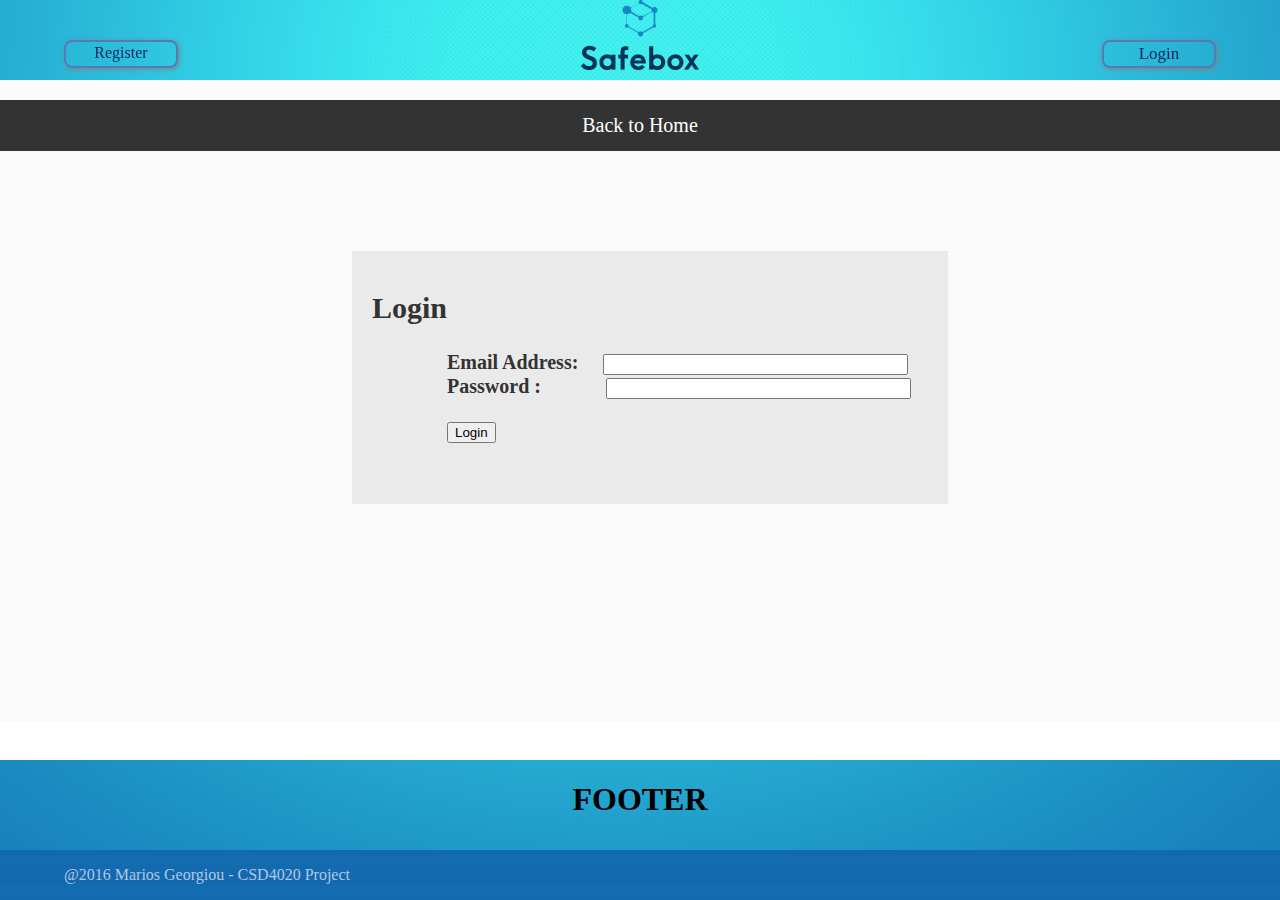
==== login.html @ 028a06c9 "Register + login page Version1 done" ====
<html>
    <head>
        <title>Mybox - Login</title>
        <link rel="/images/onlylogo.png">
        <link rel="stylesheet" type="text/css" href="mystyle.css">
        <script src="myscripts.js"></script> 
    </head>
    <body>
        <div id="wrapper">
            <div id="header">
                <div class="header-inner-container">
                    <div>
                        <a href="register.html" ><p class="header_register">Register</p></a>
                        <a href="index.html"><img src="/images/LogoV.png" class="header_logo" id="logochange"></a>
                        <a href="login.html" ><p class="header_login">Login</p></a>
                    </div>
                    
                </div>
            </div>
            <div id="navmenu">
                <div class="navmenu-inner-container">
                    <ul>
                      <li><a href="index.html">Back to Home</a></li>
                    </ul>
                </div>
                
            </div>
            <div id="main">
                <div class="login-getstarted">
                    <div class="login-inner-container">
                        <div class="login-inner-container-inside">

                            <p class="loginbox-container"><b>Login<br/></b></p>
                            <form action="" method="post" class="loginbox-form-container">
                            <b class="give-me-space">Email Address: </b><input type="email" name="email" size="35"></input><br />
                            <b class="give-me-space">Password : &emsp;&emsp;</b><input type="password" name="password" size="35" height="48px"></input><br /><br/>
                            <input type="submit" value="Login" ></input>
                            </form>
                        </div>
                    </div>
                </div>
                
            </div>
            <footer id="footer">
                <h1>FOOTER</h1>
            </footer>
            <div id="copyright-container">
                <div class="copyright-inner-container">
                    <p style="color: #b2c7e8;" >@2016 Marios Georgiou - CSD4020 Project</p>
                </div>
            </div>
        </div>
        
        
    </body>
</html>
---- mystyle.css ----
/*Index*/





            html, body {
                height: 100%;
                margin: 0;
                padding: 0;
                
            }
            #wrapper {
                margin: 0;
                padding: 0;
                min-height:100%;
                position:relative;
            }
            
            /* header CSS starts here */
            #header {
                display: block;
                background: url(/images/header.gif) no-repeat fixed center;
                background-size: auto;
                height: 80px;
                max-width: 100%;
                width: 100%;
                box-sizing: border-box;
                position:fixed;
                top:0px;
                z-index: 3;
            }
            .header-inner-container{
                max-width: 90%;
                margin-left: auto;
                margin-right: auto;
                margin: 0 auto;
                position: relative;
                text-align: center;
            }
            
            .header_logo {
                display: inline-block;
                height: 70px;
                max-width: 150px;
            }
            .header_master{
                top: 15px;
                right: 105px;
                bottom: 28px;
                left: 105px;
                position: absolute;
                width: auto;
                height: 32px;
                z-index: 3;
            }
            .header_login{
                display: inline-block;
                height: 20px;
                width: 80px;
                float: right;
                font-size: 17px;
                margin-top: 40px;
                color: 0d285b;
                border-style: solid;
                border-width: 2px;
                padding: 2px 15px;
                border-color: 567ab5;
                border-radius: 8px;
                box-shadow: 1px 1px 5px grey;
            }
            .header_login:hover{
                box-shadow: 0px 0px 20px grey;
            }
            .header_register{
                display: inline-block;
                height: 20px;
                width: 80px;
                float: left;
                margin-top: 40px;
                color: 0d285b;
                border-style: solid;
                border-width: 2px;
                padding: 2px 15px;
                border-color: 567ab5;
                border-radius: 8px;
                box-shadow: 1px 1px 5px grey;
            }
            .header_register:hover{
                box-shadow: 0px 0px 20px grey;
            }
            /* header CSS ends here */
            
            /* navigation menu CSS starts here */
            #navmenu {
                display: block;
                background: #fafafa;
                text-align: center;
                padding-top: 100px;
                z-index: -1;
            }
            .navmenu-inner-container{
                max-width: 100%;
                margin-left: auto;
                margin-right: auto;
                margin: 0 auto;
                position: relative;
                background-color: #333;
            }
            ul {
                display: inline-block;
                font-size: 20px;
                list-style-type:none;
                margin: 0;
                padding: 0;
                overflow: hidden;
                background-color: #333;
                text-align: center;
            }
            li {
                float:left;
            }
            li a {
                display: block;
                color: white;
                text-align: center;
                padding: 14px 56px;
                text-decoration: none;
            }

            li a:hover {
                background-color: #111;
            }
            /* navigation menu CSS ends here */
            
            /* main CSS starts here */
            #main {
                background: #fafafa;
                text-align: center;
                min-height: 180px;
                padding-bottom:120px;   /* Height of the footer+below footer */
            }
            .main-inner-container{
                width: 90%;
                margin: 0 auto;
                position: relative;
            }
            .main-getstarted{
                  width: 100%;
                  height: 450px;
                  zoom: 1.3;

                  background-image: url(/images/happy-man-laptop-rock.jpg) no-repeat fixed center;
                  background-image: -webkit-linear-gradient(left, 
                    rgba(255,255,255,0.9) 10%, 
                    rgba(255,255,255,0.2) 70%,
                    rgba(255,255,255,0.7) 90%,
                    rgba(255,255,255,1) 100%
                  ),
                  url(/images/happy-man-laptop-rock.jpg);
            }
            .main-getstarted-container{
                float: left;
                text-align: left;
                color: #333;
            }
            .main-getstarted-container-text{
                font-size: 45px;
                font-family: "Times New Roman", Times, serif;
            }
            .main-getstarted-container-button{
                float:left;
                border-style: solid;
                padding: 10px 15px;
                border-color: 3370d4;
                text-decoration-color: 3370d4;
                border-radius: 8px;
                box-shadow: 2px 2px 2px grey;
            }
            .main-getstarted-container-button:hover{
                background-color: 8bace2;
                box-shadow: 5px 5px 2px grey;
                
            }
            .main-2nd-container_left{
                float: left;
                position: absolute;
                width: 40%;
                height: 400px;
                background-color: #333;
                z-index: 2;
            }
            .main-2nd-container_right{
                position: absolute;
                width: 100%;
                height: 400px;
                background-image: url("/images/designerdesk-27-copy.jpg");
                background-repeat: no-repeat;
                background-position: right; 
                z-index: 1;
            }
            .main-2nd-container-text{
                font-size: 40px;
                font-family: "Times New Roman", Times, serif;
                color: lightcyan;
                float: left;
                text-align: left;
            }
            .main-2nd-container-text-smaller{
                font-size: 25px;
            }
            
            
            
            
            
            
            /* main CSS ends here */
            
            /* footer CSS starts here */
            #footer {
                background: url(/images/footer.gif) fixed center;
                display: block;
                text-align: center;
                position: absolute;
                bottom:0;
                width:100%;
                height:90px;
                margin-bottom: 50px;
            }
            #copyright-container{
                background: url(/images/footer_30px.gif) fixed center;
                bottom: 0;
                position: absolute;
                width: 100%;
            }
            .copyright-inner-container {
                width: 90%;
                margin: 0 auto;
                position: relative;
            }
            
            /* footer CSS ends here */
            
            





/*LOGIN */
            .login-getstarted{
                  width: 100%;
                  height: 450px;
                
            }
            .login-inner-container{
                width: 45%;
                height: 90%;
                margin: 0 auto;
                position: relative;
                background-color: #fafafa;
                padding-top: 100px;
            }
.login-inner-container-inside{
    width: 100%;
    height: 60%;
    background-color: #ebeaea;
    padding-left: 20px;
    padding-top: 10px;
}
            .loginbox-container{
                float:left;
                text-align:left;
                color: #333;
                font-size: 30px;
            }
        .loginbox-form-container{
                float:left;
                text-align:left;
                color: #333;
                font-size: 20px;
            padding-top: 90px;
            }
.give-me-space{
    margin-right: 20px;
    margin-bottom: 20px;
}



/* REGISTER */
            .register-getstarted{
                  width: 100%;
                  height: 550px;
                
            }
            .register-inner-container{
                width: 45%;
                height: 90%;
                margin: 0 auto;
                position: relative;
                background-color: #fafafa;
                padding-top: 100px;
            }
            .register-inner-container-inside{
                width: 100%;
                height: 70%;
                background-color: #ebeaea;
                padding-left: 20px;
                padding-top: 10px;
            }
            .registerbox-container{
                float:left;
                text-align:left;
                color: #333;
                font-size: 30px;
            }
            .loginbox-form-container{
                float:left;
                text-align:left;
                color: #333;
                font-size: 20px;
                padding-top: 90px;
            }
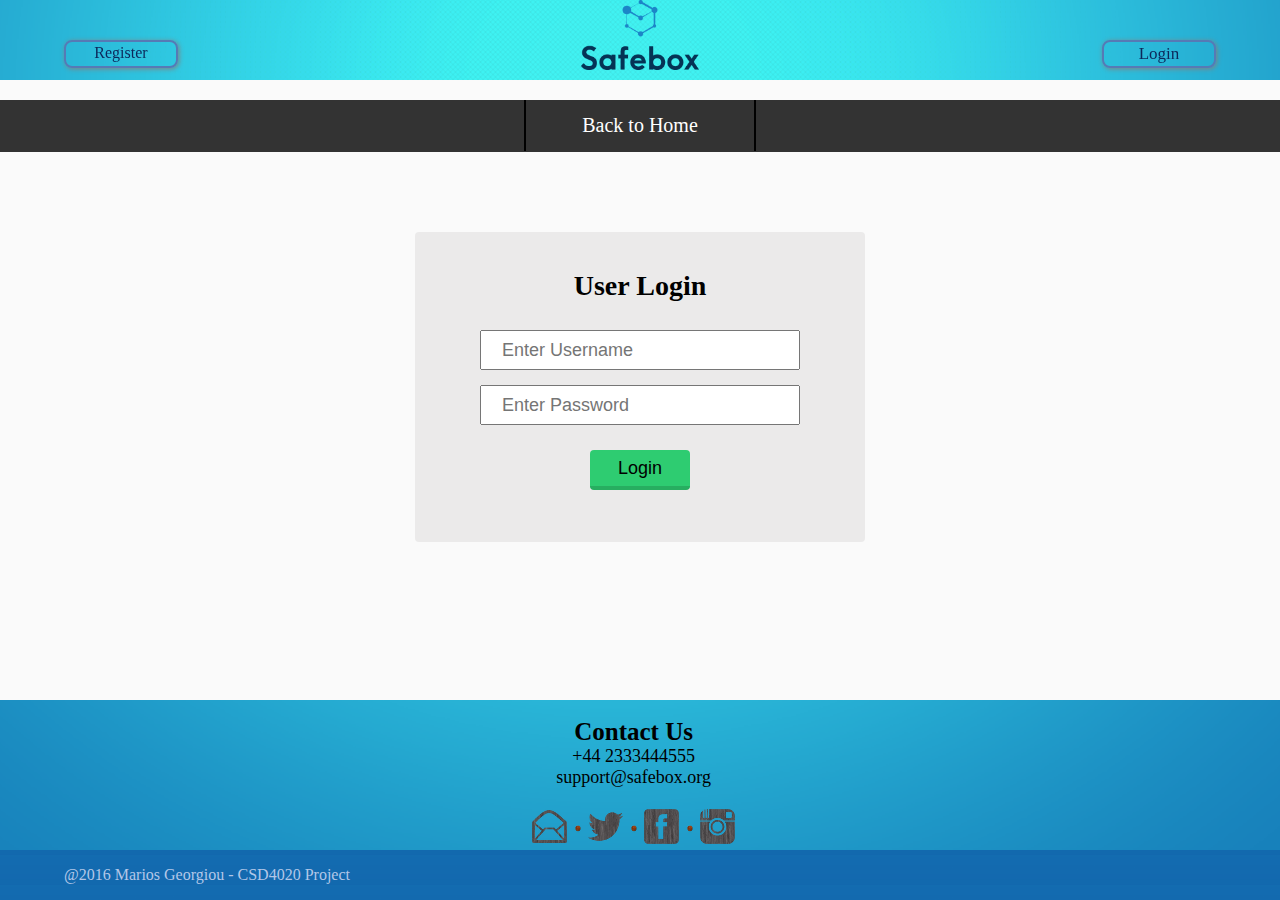
==== commit 6f138221: "Footer is done, login and registration" ====
--- a/login.html
+++ b/login.html
@@ -1,7 +1,7 @@
 <html>
     <head>
         <title>Mybox - Login</title>
-        <link rel="/images/onlylogo.png">
+        <link rel="icon" href="favicon.ico" type="image/x-icon">
         <link rel="stylesheet" type="text/css" href="mystyle.css">
         <script src="myscripts.js"></script> 
     </head>
@@ -11,7 +11,7 @@
                 <div class="header-inner-container">
                     <div>
                         <a href="register.html" ><p class="header_register">Register</p></a>
-                        <a href="index.html"><img src="/images/LogoV.png" class="header_logo" id="logochange"></a>
+                        <a href="index.html"><img src="images/LogoV.png" class="header_logo" id="logochange"></a>
                         <a href="login.html" ><p class="header_login">Login</p></a>
                     </div>
                     
@@ -28,21 +28,24 @@
             <div id="main">
                 <div class="login-getstarted">
                     <div class="login-inner-container">
-                        <div class="login-inner-container-inside">
+                        
 
-                            <p class="loginbox-container"><b>Login<br/></b></p>
-                            <form action="" method="post" class="loginbox-form-container">
-                            <b class="give-me-space">Email Address: </b><input type="email" name="email" size="35"></input><br />
-                            <b class="give-me-space">Password : &emsp;&emsp;</b><input type="password" name="password" size="35" height="48px"></input><br /><br/>
-                            <input type="submit" value="Login" ></input>
+                            <p><b>User Login<br/></b></p>
+                            <form action="" method="post" >
+                            <input type="email" name="email" size="35" placeholder="Enter Username" required><br>
+                            <input type="password" name="password" size="35" height="48px" placeholder="Enter Password" required><br>
+                            <input type="submit" value="Login" class="login-button">
                             </form>
-                        </div>
+                       
                     </div>
                 </div>
                 
             </div>
             <footer id="footer">
-                <h1>FOOTER</h1>
+                <p class="footer-content"></p>
+                <p class="footer-content"><b id="contactus">Contact Us</b>
+                    <br>+44 2333444555<br>support@safebox.org<br><br> <img src="images/email-xxl.png" height="35px" width="35px"> <img src="images/dotsmall.png" class="dot" height="30px" width="12px"> <img src="images/twitter-xxl.png" height="35px" width="35px"> <img src="images/dotsmall.png" class="dot" height="30px" width="12px"> <img src="images/facebook-3-xxl.png" height="35px" width="35px"> <img src="images/dotsmall.png" class="dot" height="30px" width="12px"> <img src="images/instagram-xxl.png" height="35px" width="35px"> </p>
+                <p class="footer-content"></p>
             </footer>
             <div id="copyright-container">
                 <div class="copyright-inner-container">
--- a/mystyle.css
+++ b/mystyle.css
@@ -1,14 +1,10 @@
 /*Index*/
-
-
-
-
 
             html, body {
                 height: 100%;
                 margin: 0;
                 padding: 0;
-                
+                background-color: #fafafa;
             }
             #wrapper {
                 margin: 0;
@@ -16,11 +12,14 @@
                 min-height:100%;
                 position:relative;
             }
-            
-            /* header CSS starts here */
+           
+
+
+
+/* header CSS starts here */
             #header {
                 display: block;
-                background: url(/images/header.gif) no-repeat fixed center;
+                background: url(images/header.gif) no-repeat fixed center;
                 background-size: auto;
                 height: 80px;
                 max-width: 100%;
@@ -85,13 +84,18 @@
                 border-color: 567ab5;
                 border-radius: 8px;
                 box-shadow: 1px 1px 5px grey;
+                
             }
             .header_register:hover{
                 box-shadow: 0px 0px 20px grey;
             }
-            /* header CSS ends here */
-            
-            /* navigation menu CSS starts here */
+/* header CSS ends here */
+            
+
+
+
+
+/* navigation menu CSS starts here */
             #navmenu {
                 display: block;
                 background: #fafafa;
@@ -106,6 +110,7 @@
                 margin: 0 auto;
                 position: relative;
                 background-color: #333;
+                height: 52px;
             }
             ul {
                 display: inline-block;
@@ -126,19 +131,28 @@
                 text-align: center;
                 padding: 14px 56px;
                 text-decoration: none;
-            }
-
+                border-left: solid 2px black;
+            }
+            li:last-child  a{
+                border-right: solid 2px black;
+            }
             li a:hover {
                 background-color: #111;
-            }
-            /* navigation menu CSS ends here */
-            
-            /* main CSS starts here */
+                font: bolt;
+            }
+/* navigation menu CSS ends here */
+            
+
+
+
+
+/* main CSS starts here */
             #main {
                 background: #fafafa;
                 text-align: center;
                 min-height: 180px;
-                padding-bottom:120px;   /* Height of the footer+below footer */
+                padding-bottom:180px;   /* Height of the footer+below footer */
+                
             }
             .main-inner-container{
                 width: 90%;
@@ -150,14 +164,15 @@
                   height: 450px;
                   zoom: 1.3;
 
-                  background-image: url(/images/happy-man-laptop-rock.jpg) no-repeat fixed center;
+                  background-image: url(images/happy-man-laptop-rock.jpg) fixed center;
+                background-repeat: no-repeat;
                   background-image: -webkit-linear-gradient(left, 
                     rgba(255,255,255,0.9) 10%, 
                     rgba(255,255,255,0.2) 70%,
                     rgba(255,255,255,0.7) 90%,
                     rgba(255,255,255,1) 100%
                   ),
-                  url(/images/happy-man-laptop-rock.jpg);
+                  url(images/happy-man-laptop-rock.jpg);
             }
             .main-getstarted-container{
                 float: left;
@@ -182,7 +197,8 @@
                 box-shadow: 5px 5px 2px grey;
                 
             }
-            .main-2nd-container_left{
+            #main-container-leftText-rightImage{
+                display: block;
                 float: left;
                 position: absolute;
                 width: 40%;
@@ -190,11 +206,17 @@
                 background-color: #333;
                 z-index: 2;
             }
-            .main-2nd-container_right{
-                position: absolute;
+            .main-2nd-container_image{
+                display: block;
+                position: relative;
                 width: 100%;
                 height: 400px;
-                background-image: url("/images/designerdesk-27-copy.jpg");
+                background-image: url("images/designerdesk-27-copy.jpg");
+                background-image: -webkit-linear-gradient(left, 
+                    rgba(255,255,255,0.1) 10%, 
+                    rgba(255,255,255,0.1) 90%
+                  ),
+                  url(images/designerdesk-27-copy.jpg);
                 background-repeat: no-repeat;
                 background-position: right; 
                 z-index: 1;
@@ -206,30 +228,99 @@
                 float: left;
                 text-align: left;
             }
-            .main-2nd-container-text-smaller{
+            .main-text-smaller{
                 font-size: 25px;
             }
-            
-            
-            
-            
-            
-            
-            /* main CSS ends here */
-            
-            /* footer CSS starts here */
+
+
+            .main-3rd-container_text{
+                display: block;
+                position: relative;
+                float: left;
+                width: 100%;
+                height: 400px;
+                background-color: #333;
+                background-position: right; 
+                z-index: 1;
+            }
+            .main-3rd-container_image{
+                display: block;
+                position: relative;
+                width: 55%;
+                height: 400px;
+                float:left;
+                background-image: url("images/family-vacation.jpg");
+                background-image: -webkit-linear-gradient(left, 
+                    rgba(255,255,255,0.1) 10%, 
+                    rgba(255,255,255,0.1) 80%
+                  ),
+                  url(images/family-vacation.jpg);
+                background-repeat: no-repeat;
+                z-index: 1;
+            }
+            .space{
+                height: 400px;
+                width: 50px;
+                position: relative;
+                background-color: #333;
+                position: relative;
+                float: left;
+                width: 30px;
+            }
+            .main-3rd-container-text{
+                font-size: 40px;
+                position: relative;
+                font-family: "Times New Roman", Times, serif;
+                color: lightcyan;
+                text-align: left;
+                padding-right: 40px;
+            }
+            .main-4th-background{
+                padding-top: 400px;
+                width: 100%;
+                height: 320px;
+                position:relative;
+                background-color:#dae2ef; 
+            }       
+.main-4th-container{
+                display: block;
+                position: relative;
+                width: 100%;
+                height: 300px;
+                float:left;
+                background-image: url("ribbon.png");
+                background-image: -webkit-linear-gradient(left, 
+                    rgba(255,255,255,0.1) 10%, 
+                    rgba(255,255,255,0.1) 80%
+                  ),
+                  url(ribbon.png);
+                background-repeat: no-repeat;
+                z-index: 1;
+}
+/* main CSS ends here */
+            
+
+
+
+/* footer CSS starts here */
             #footer {
-                background: url(/images/footer.gif) fixed center;
+                background: url(images/footer.gif) fixed center;
                 display: block;
                 text-align: center;
                 position: absolute;
                 bottom:0;
                 width:100%;
-                height:90px;
+                height:150px;
                 margin-bottom: 50px;
             }
+            .footer-content{
+                float:left;
+                width: 33%;
+                font-size: 18px;
+                
+            }
             #copyright-container{
-                background: url(/images/footer_30px.gif) fixed center;
+                background: url(images/footer_30px.gif) fixed center;
                 bottom: 0;
                 position: absolute;
                 width: 100%;
@@ -239,8 +330,13 @@
                 margin: 0 auto;
                 position: relative;
             }
-            
-            /* footer CSS ends here */
+            .dot{
+                vertical-align: middle;
+            }
+            #contactus{
+                font-size: 25px;
+            }
+/* footer CSS ends here */
             
             
 
@@ -252,41 +348,35 @@
             .login-getstarted{
                   width: 100%;
                   height: 450px;
-                
             }
             .login-inner-container{
-                width: 45%;
-                height: 90%;
-                margin: 0 auto;
-                position: relative;
-                background-color: #fafafa;
-                padding-top: 100px;
-            }
-.login-inner-container-inside{
-    width: 100%;
-    height: 60%;
-    background-color: #ebeaea;
+                width: 450px;
+                height: 300px;
+                margin: 0 auto;
+                margin-top: 80px;
+                background-color: #ebeaea;
+                border-radius: 4px;
+                text-align: center;
+                padding-top: 10px;
+                font-size: 28px;
+            }
+.login-inner-container input{
+    height: 40px;
+    width: 320px;
+    font-size: 18px;
+    margin-bottom: 15px;
     padding-left: 20px;
-    padding-top: 10px;
 }
-            .loginbox-container{
-                float:left;
-                text-align:left;
-                color: #333;
-                font-size: 30px;
-            }
-        .loginbox-form-container{
-                float:left;
-                text-align:left;
-                color: #333;
-                font-size: 20px;
-            padding-top: 90px;
-            }
-.give-me-space{
-    margin-right: 20px;
-    margin-bottom: 20px;
+.login-inner-container input[type="submit"]{
+    margin-top: 10px;
+    height: 40px;
+    width: 100px;
+    padding: 0px;
+    background-color: #2ecc71;
+    border-radius: 4px;
+    border: none;
+    border-bottom: 4px solid #27AE60;
 }
-
 
 
 /* REGISTER */
@@ -296,30 +386,63 @@
                 
             }
             .register-inner-container{
-                width: 45%;
-                height: 90%;
-                margin: 0 auto;
-                position: relative;
-                background-color: #fafafa;
-                padding-top: 100px;
-            }
-            .register-inner-container-inside{
-                width: 100%;
-                height: 70%;
+                width: 450px;
+                height: 450px;
+                margin: 0 auto;
+                margin-top: 80px;
                 background-color: #ebeaea;
-                padding-left: 20px;
+                border-radius: 4px;
+                text-align: center;
                 padding-top: 10px;
-            }
-            .registerbox-container{
-                float:left;
-                text-align:left;
-                color: #333;
-                font-size: 30px;
-            }
+                font-size: 28px;
+            }
+.register-inner-container input{
+    height: 30px;
+    width: 320px;
+    font-size: 18px;
+    margin-bottom: 10px;
+    padding-left: 10px;
+}
+.register-inner-container input[type="submit"]{
+    margin-top: 10px;
+    height: 40px;
+    width: 150px;
+    padding: 0px;
+    background-color: #2ecc71;
+    border-radius: 4px;
+    border: none;
+    border-bottom: 4px solid #27AE60;
+    margin-left: 80px;
+}
+
             .loginbox-form-container{
-                float:left;
                 text-align:left;
                 color: #333;
                 font-size: 20px;
-                padding-top: 90px;
+                padding-top: 30px;
+                margin-left: 60px;
+                
+            }
+
+
+/* DASHBOARD */
+
+            /*navigation */
+            .dashnav_ul{
+                display: inline-block;
+                font-size: 21px;
+                list-style-type:none;
+                margin: 0;
+                padding: 0;
+                overflow: hidden;
+                background-color: #333;
+                
+            }
+            .dashnav_li {
+                display: block;
+                color: white;
+                padding: 14px 106px;
+                text-decoration: none;
+                float: left;
+                background-color: #111;
             }